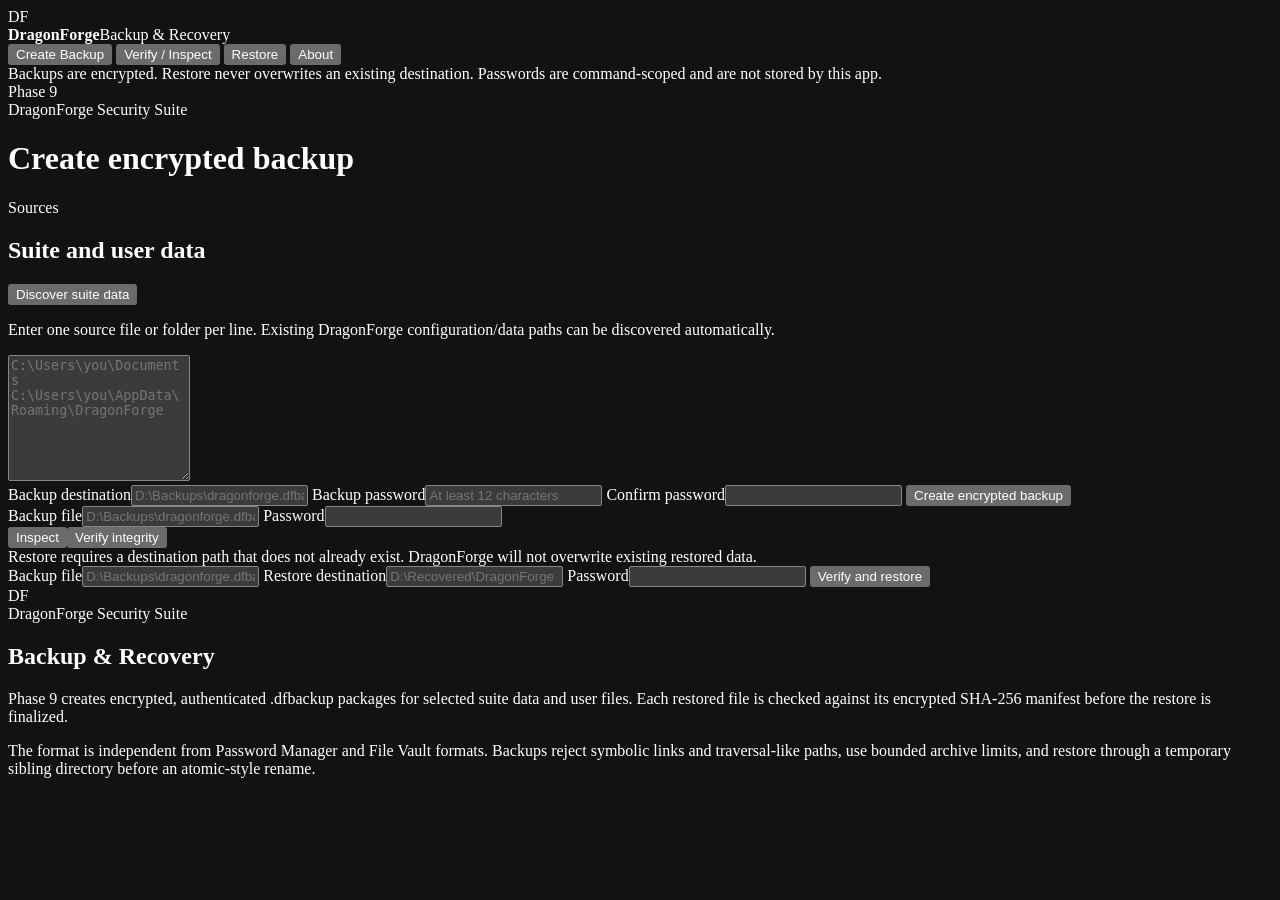
==== apps/backup-recovery/ui/index.html @ 5fca4c08 "feat(backup): add Backup & Recovery desktop app" ====
<!doctype html>
<html lang="en">
<head>
  <meta charset="UTF-8">
  <meta name="viewport" content="width=device-width, initial-scale=1.0">
  <meta name="color-scheme" content="dark">
  <title>DragonForge Backup & Recovery</title>
  <link rel="stylesheet" href="app.css">
</head>
<body>
  <div id="toast" class="toast" hidden></div>
  <div class="shell">
    <aside>
      <div class="brand"><div class="mark">DF</div><div><strong>DragonForge</strong><span>Backup & Recovery</span></div></div>
      <button class="nav active" data-view="create">Create Backup</button>
      <button class="nav" data-view="verify">Verify / Inspect</button>
      <button class="nav" data-view="restore">Restore</button>
      <button class="nav" data-view="about">About</button>
      <div class="note">Backups are encrypted. Restore never overwrites an existing destination. Passwords are command-scoped and are not stored by this app.</div>
      <div class="phase">Phase 9</div>
    </aside>
    <main>
      <header><div><div class="eyebrow">DragonForge Security Suite</div><h1 id="title">Create encrypted backup</h1></div></header>

      <section id="view-create" class="view active">
        <div class="panel">
          <div class="section-head"><div><div class="eyebrow">Sources</div><h2>Suite and user data</h2></div><button id="discover" class="secondary">Discover suite data</button></div>
          <p class="muted">Enter one source file or folder per line. Existing DragonForge configuration/data paths can be discovered automatically.</p>
          <textarea id="sources" rows="8" spellcheck="false" placeholder="C:\Users\you\Documents&#10;C:\Users\you\AppData\Roaming\DragonForge"></textarea>
          <div id="discovered" class="discovered"></div>
        </div>
        <div class="panel form-grid">
          <label><span>Backup destination</span><input id="create-destination" placeholder="D:\Backups\dragonforge.dfbackup"></label>
          <label><span>Backup password</span><input id="create-password" type="password" autocomplete="new-password" placeholder="At least 12 characters"></label>
          <label><span>Confirm password</span><input id="create-confirm" type="password" autocomplete="new-password"></label>
          <button id="create-backup" class="primary">Create encrypted backup</button>
        </div>
        <div id="create-result" class="result" hidden></div>
      </section>

      <section id="view-verify" class="view">
        <div class="panel form-grid">
          <label><span>Backup file</span><input id="verify-path" placeholder="D:\Backups\dragonforge.dfbackup"></label>
          <label><span>Password</span><input id="verify-password" type="password" autocomplete="current-password"></label>
          <div class="button-row"><button id="inspect-backup" class="secondary">Inspect</button><button id="verify-backup" class="primary">Verify integrity</button></div>
        </div>
        <div id="verify-result" class="result" hidden></div>
      </section>

      <section id="view-restore" class="view">
        <div class="warning">Restore requires a destination path that does not already exist. DragonForge will not overwrite existing restored data.</div>
        <div class="panel form-grid">
          <label><span>Backup file</span><input id="restore-path" placeholder="D:\Backups\dragonforge.dfbackup"></label>
          <label><span>Restore destination</span><input id="restore-destination" placeholder="D:\Recovered\DragonForge"></label>
          <label><span>Password</span><input id="restore-password" type="password" autocomplete="current-password"></label>
          <button id="restore-backup" class="danger">Verify and restore</button>
        </div>
        <div id="restore-result" class="result" hidden></div>
      </section>

      <section id="view-about" class="view">
        <div class="about"><div class="mark large">DF</div><div class="eyebrow">DragonForge Security Suite</div><h2>Backup & Recovery</h2><p>Phase 9 creates encrypted, authenticated .dfbackup packages for selected suite data and user files. Each restored file is checked against its encrypted SHA-256 manifest before the restore is finalized.</p><p>The format is independent from Password Manager and File Vault formats. Backups reject symbolic links and traversal-like paths, use bounded archive limits, and restore through a temporary sibling directory before an atomic-style rename.</p></div>
      </section>
    </main>
  </div>
  <script src="app.js"></script>
</body>
</html>
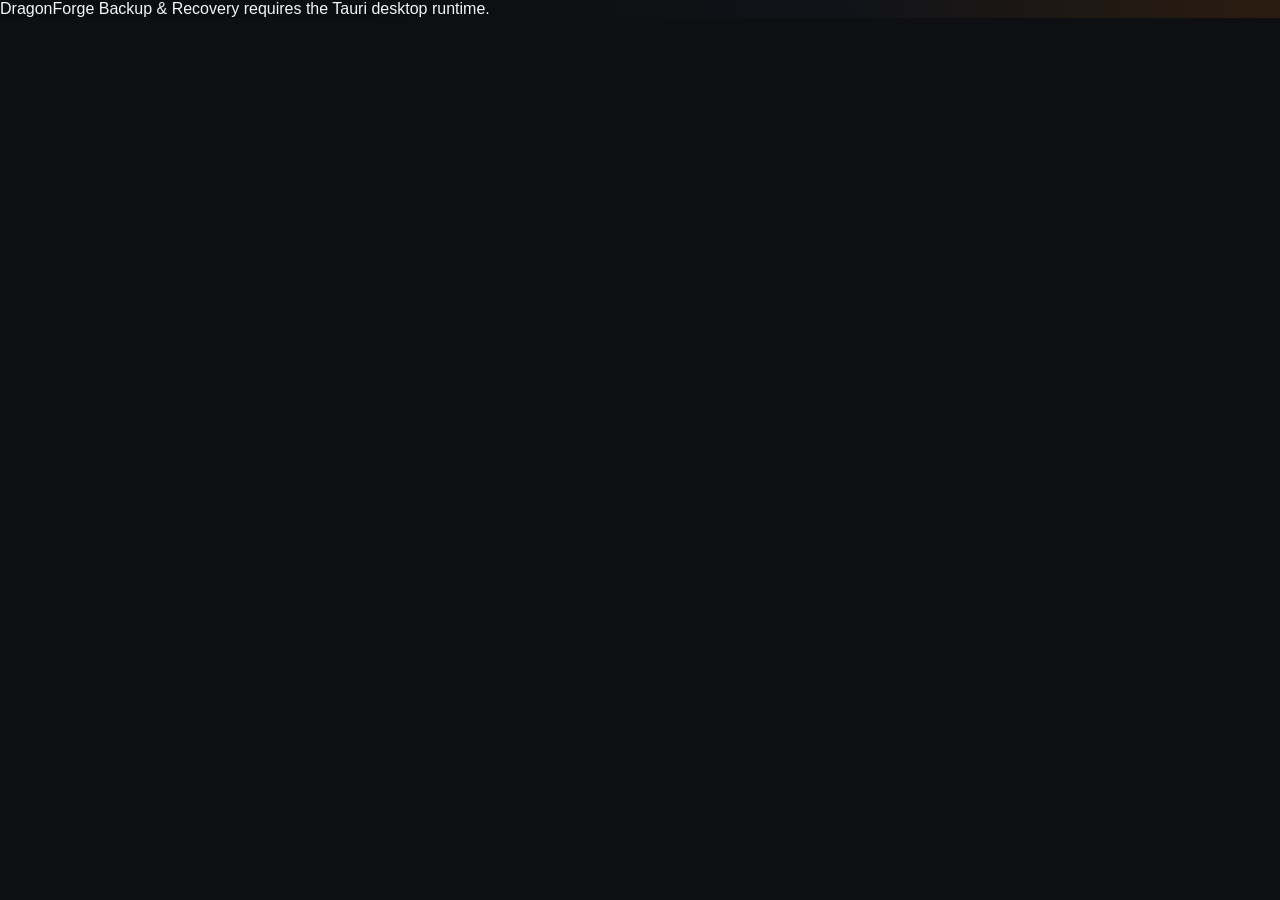
==== commit 02898462: "phase12.6: align suite UX metadata and terminology" ====
--- a/apps/backup-recovery/ui/index.html
+++ b/apps/backup-recovery/ui/index.html
@@ -17,7 +17,7 @@
       <button class="nav" data-view="restore">Restore</button>
       <button class="nav" data-view="about">About</button>
       <div class="note">Backups are encrypted. Restore never overwrites an existing destination. Passwords are command-scoped and are not stored by this app.</div>
-      <div class="phase">Phase 9</div>
+      <div class="phase">Suite Phase 12.6</div>
     </aside>
     <main>
       <header><div><div class="eyebrow">DragonForge Security Suite</div><h1 id="title">Create encrypted backup</h1></div></header>
@@ -59,7 +59,7 @@
       </section>
 
       <section id="view-about" class="view">
-        <div class="about"><div class="mark large">DF</div><div class="eyebrow">DragonForge Security Suite</div><h2>Backup & Recovery</h2><p>Phase 9 creates encrypted, authenticated .dfbackup packages for selected suite data and user files. Each restored file is checked against its encrypted SHA-256 manifest before the restore is finalized.</p><p>The format is independent from Password Manager and File Vault formats. Backups reject symbolic links and traversal-like paths, use bounded archive limits, and restore through a temporary sibling directory before an atomic-style rename.</p></div>
+        <div class="about"><div class="mark large">DF</div><div class="eyebrow">DragonForge Security Suite</div><h2>Backup & Recovery</h2><p>Phase 9 creates encrypted, authenticated .dfbackup packages for selected suite data and user files. Each restored file is checked against its encrypted SHA-256 manifest before the restore is finalized.</p><p>The format is independent from Password Manager and File Vault formats. Backups reject symbolic links and traversal-like paths, use bounded archive limits, and restore through a temporary sibling directory before an atomic-style rename.</p><p class="suite-version"><strong>Version 0.1.0</strong> · Suite Phase 12.6 · Security Center is the recommended suite entry point.</p></div>
       </section>
     </main>
   </div>
--- a/apps/backup-recovery/ui/app.css
+++ b/apps/backup-recovery/ui/app.css
@@ -0,0 +1 @@
+:root{font-family:Inter,"Segoe UI",sans-serif;color:#f4f5f7;background:#0d0f12;color-scheme:dark}*{box-sizing:border-box}body{margin:0;background:radial-gradient(circle at top right,#2b1c10 0,#111318 34%,#0b0d10 72%)}button,input,textarea{font:inherit}.shell{min-height:100vh;display:grid;grid-template-columns:240px 1fr}aside{padding:24px 18px;border-right:1px solid #2b2f35;background:#0d0f12;display:flex;flex-direction:column}.brand{display:flex;gap:12px;align-items:center;margin-bottom:30px}.brand strong,.brand span{display:block}.brand span{font-size:12px;color:#959ba5}.mark{width:42px;height:42px;border-radius:12px;display:grid;place-items:center;background:linear-gradient(135deg,#ff8a1f,#a74700);color:#111;font-weight:800}.large{width:64px;height:64px;margin-bottom:18px}.nav{border:0;background:transparent;color:#a7adb7;text-align:left;padding:12px;border-radius:9px;cursor:pointer}.nav.active,.nav:hover{background:#1c2026;color:#fff}.note{margin-top:auto;padding:13px;border:1px solid #30343b;border-radius:12px;background:#15181d;color:#8f96a2;font-size:12px;line-height:1.45}.phase{margin-top:14px;color:#707783;font-size:12px}main{padding:28px 34px;overflow:auto}header{margin-bottom:24px}h1,h2,p{margin-top:0}.eyebrow{font-size:11px;letter-spacing:.12em;text-transform:uppercase;color:#f68a2d;font-weight:700;margin-bottom:7px}.view{display:none}.view.active{display:block}.panel,.result,.about,.warning{max-width:900px;border:1px solid #2d3138;background:#15181d;border-radius:14px;padding:20px;margin-bottom:16px}.section-head{display:flex;justify-content:space-between;gap:16px;align-items:center}.muted{color:#9aa1ab;line-height:1.5}textarea,input{width:100%;border:1px solid #353b44;background:#0f1216;color:#fff;border-radius:9px;padding:11px 12px}textarea{resize:vertical}.form-grid{display:grid;gap:14px}.form-grid label{display:grid;gap:7px;color:#b7bdc5}.primary,.secondary,.danger{border:0;border-radius:10px;padding:11px 18px;font-weight:750;cursor:pointer}.primary{background:linear-gradient(135deg,#ff8b22,#db5f00);color:#111}.secondary{background:#252a31;color:#fff;border:1px solid #3a414a}.danger{background:#6b2c26;color:#fff}.button-row{display:flex;gap:10px}.warning{border-color:#6a5127;background:#211a11;color:#e9bd75}.result{border-color:#3e5b3c;background:#151d15}.discovered{display:grid;gap:7px;margin-top:12px}.source-row{display:flex;justify-content:space-between;gap:12px;padding:9px 11px;background:#11151a;border-radius:8px;color:#aeb4bd}.source-row strong{color:#e0a460}.toast{position:fixed;right:22px;bottom:22px;z-index:20;padding:12px 14px;border:1px solid #3a414c;border-radius:10px;background:#20252c}.toast.error{border-color:#6d3832;color:#ffaaa2}.about p{color:#a5abb4;line-height:1.55}@media(max-width:900px){.shell{grid-template-columns:190px 1fr}main{padding:22px}}
